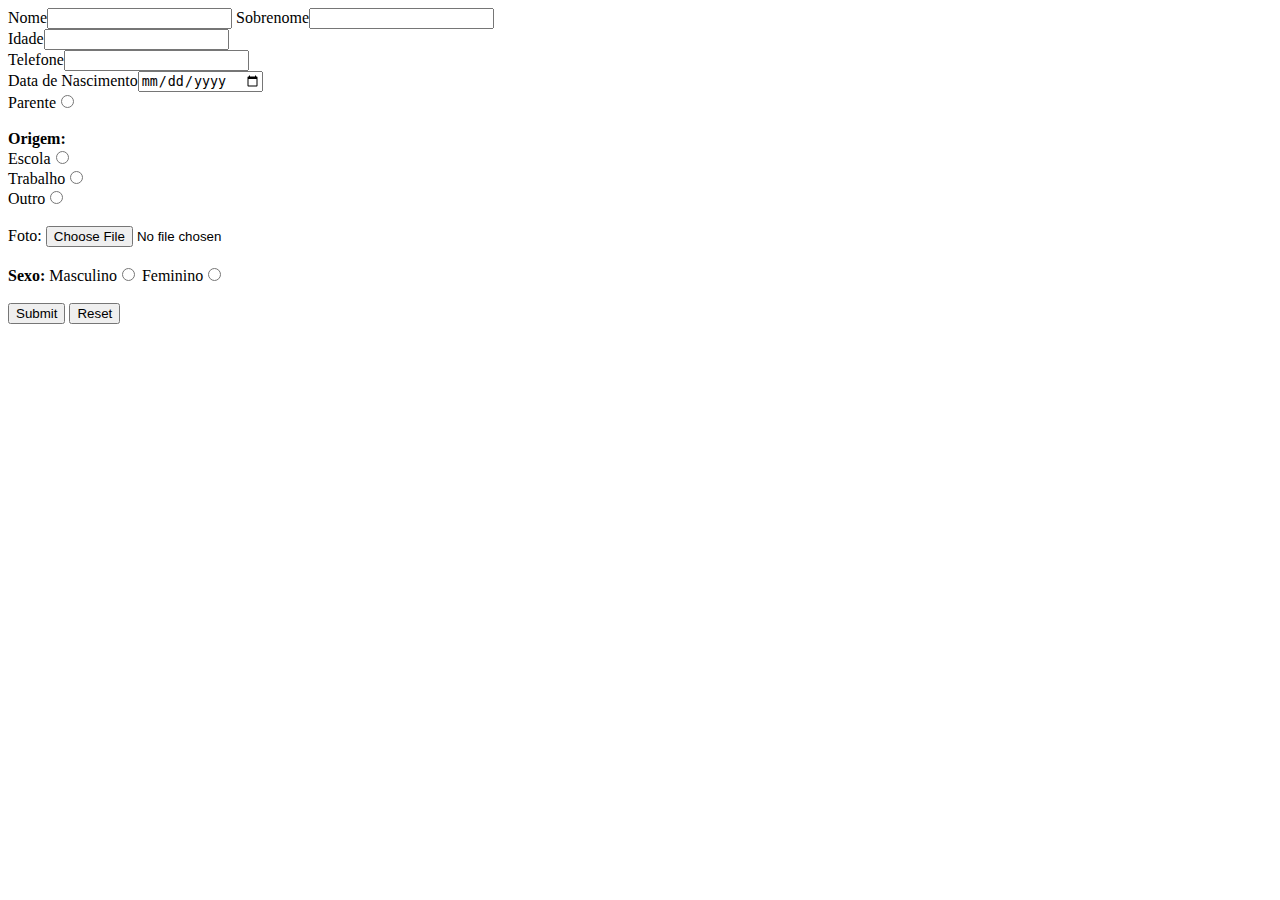
==== cadastrar.html @ 7107e4b0 "FEAT - First Activity" ====
<!DOCTYPE html>
<html lang="en">
<head>
    <meta charset="UTF-8">
    <meta http-equiv="X-UA-Compatible" content="IE=edge">
    <meta name="viewport" content="width=device-width, initial-scale=1.0">
    <title>Document</title>
</head>
<body>
    <form action="index.html" method="PUT">
        <div>
            <label for="name">Nome</label><input type="text" name="name" id="name">
            <label for="sobrenome">Sobrenome</label><input type="text" name="sobrenome" id="sobrenome">
            <br>
            <label for="Idade">Idade</label><input type="text" name="idade" id="idade">
            <br>
            <label for="telefone">Telefone</label><input type="text" name="telefone" id="telefone">
        </div>
        <div>
            <label for="nascimento">Data de Nascimento</label><input type="date" name="nascimento" id="nascimento">
            <br>
            <label for="parente">Parente</label><input type="radio" name="parente" id="parente">
        </div>
        <div>
            <br>
            <span><strong>Origem:</strong></span>
            <br>
            <label for="escola">Escola</label><input type="radio" name="origem" id="escola">
            <br>
            <label for="trabalho">Trabalho</label><input type="radio" name="origem" id="trabalho">
            <br>
            <label for="outro">Outro</label><input type="radio" name="origem" id="outro">
            <br>
        </div>
        <div>
            <br>
            <label for="foto">Foto: </label><input type="file" name="foto" id="foto">
            <br>
            <br>
            <span><strong>Sexo:</strong></span>
            <label for="masculino">Masculino</label><input type="radio" name="sexo" id="masculino">
            <label for="feminino">Feminino</Fabel><input type="radio" name="sexo" id="feminino">
        </div>
        <div>
            <br>
            <input type="submit" name="salvar" id="salvar">
            <input type="reset" name="cancelar" id="cancelar">
        </div>
    </form>
</body>
</html>
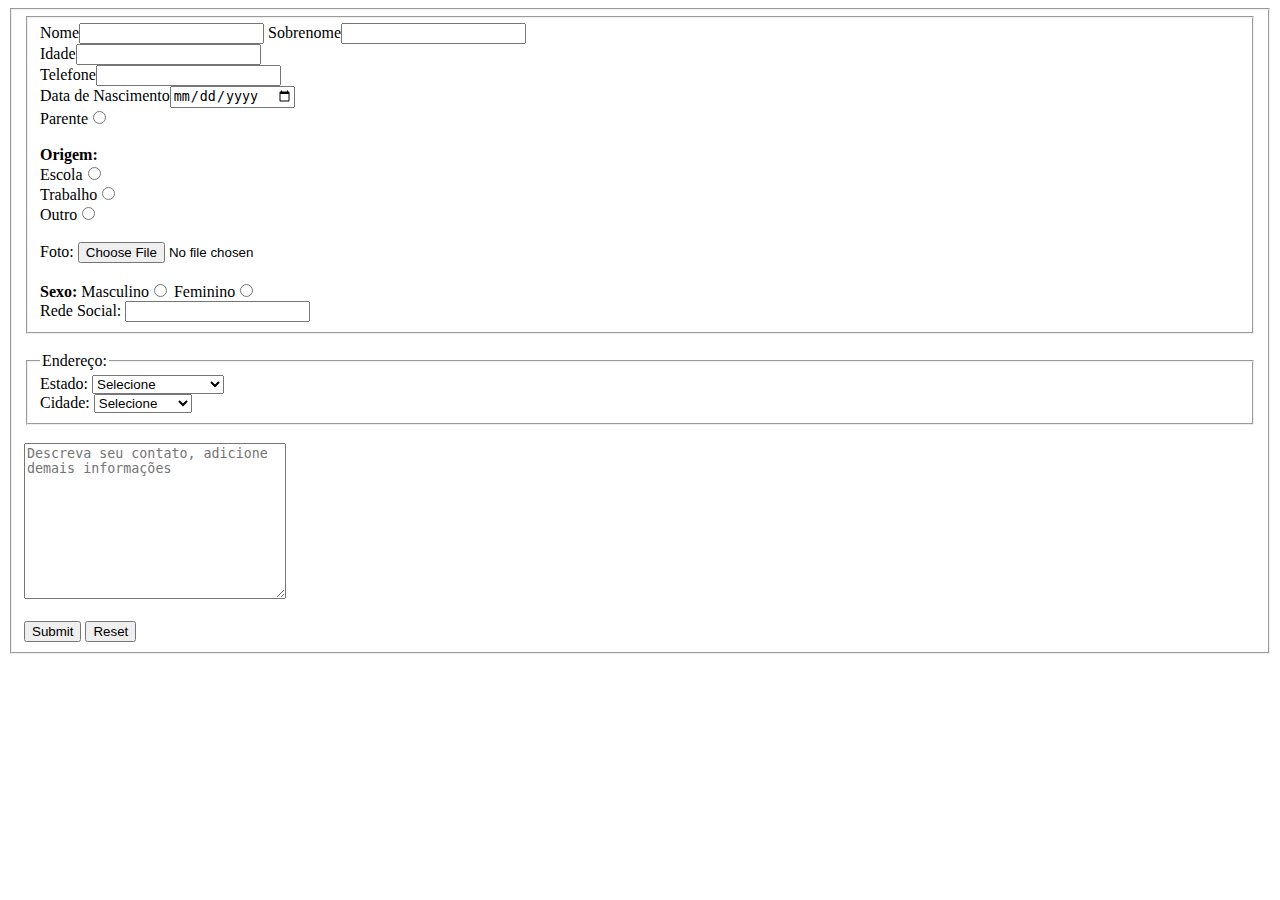
==== commit f4d7d5e6: "Tests" ====
--- a/cadastrar.html
+++ b/cadastrar.html
@@ -7,45 +7,87 @@
     <title>Document</title>
 </head>
 <body>
-    <form action="index.html" method="PUT">
-        <div>
-            <label for="name">Nome</label><input type="text" name="name" id="name">
-            <label for="sobrenome">Sobrenome</label><input type="text" name="sobrenome" id="sobrenome">
-            <br>
-            <label for="Idade">Idade</label><input type="text" name="idade" id="idade">
-            <br>
-            <label for="telefone">Telefone</label><input type="text" name="telefone" id="telefone">
-        </div>
-        <div>
-            <label for="nascimento">Data de Nascimento</label><input type="date" name="nascimento" id="nascimento">
-            <br>
-            <label for="parente">Parente</label><input type="radio" name="parente" id="parente">
-        </div>
-        <div>
-            <br>
-            <span><strong>Origem:</strong></span>
-            <br>
-            <label for="escola">Escola</label><input type="radio" name="origem" id="escola">
-            <br>
-            <label for="trabalho">Trabalho</label><input type="radio" name="origem" id="trabalho">
-            <br>
-            <label for="outro">Outro</label><input type="radio" name="origem" id="outro">
-            <br>
-        </div>
-        <div>
-            <br>
-            <label for="foto">Foto: </label><input type="file" name="foto" id="foto">
-            <br>
-            <br>
-            <span><strong>Sexo:</strong></span>
-            <label for="masculino">Masculino</label><input type="radio" name="sexo" id="masculino">
-            <label for="feminino">Feminino</Fabel><input type="radio" name="sexo" id="feminino">
-        </div>
-        <div>
-            <br>
-            <input type="submit" name="salvar" id="salvar">
-            <input type="reset" name="cancelar" id="cancelar">
-        </div>
-    </form>
+    <div class="container">
+        <form action="index.html" method="PUT">
+            <fieldset>
+                <fieldset>
+                    <div>
+                        <label for="name">Nome</label><input type="text" name="name" id="name">
+                        <label for="sobrenome">Sobrenome</label><input type="text" name="sobrenome" id="sobrenome">
+                        <br>
+                        <label for="Idade">Idade</label><input type="text" name="idade" id="idade">
+                        <br>
+                        <label for="telefone">Telefone</label><input type="text" name="telefone" id="telefone">
+                    </div>
+                    <div>
+                        <label for="nascimento">Data de Nascimento</label><input type="date" name="nascimento" id="nascimento">
+                        <br>
+                        <label for="parente">Parente</label><input type="radio" name="parente" id="parente">
+                    </div>
+                    <div>
+                        <br>
+                        <span><strong>Origem:</strong></span>
+                        <br>
+                        <label for="escola">Escola</label><input type="radio" name="origem" id="escola">
+                        <br>
+                        <label for="trabalho">Trabalho</label><input type="radio" name="origem" id="trabalho">
+                        <br>
+                        <label for="outro">Outro</label><input type="radio" name="origem" id="outro">
+                        <br>
+                    </div>
+                    <div>
+                        <br>
+                        <label for="foto">Foto: </label><input type="file" name="foto" id="foto">
+                        <br>
+                        <br>
+                        <span><strong>Sexo:</strong></span>
+                        <label for="masculino">Masculino</label><input type="radio" name="sexo" id="masculino">
+                        <label for="feminino">Feminino</Fabel><input type="radio" name="sexo" id="feminino">
+                    </div>
+                    <div>
+                        <label for="rede">Rede Social:</label>
+                        <input type="text" id="rede" name="rede">
+                    </div>
+                </fieldset>
+                <br>
+                <div>
+                    <fieldset>
+                        <legend>Endereço:</legend>
+                        <div>
+                            <label for="estado">Estado:</label>
+                            <select name="estado" id="estado">
+                                <option value="0">Selecione</option>
+                                <option value="1">Acre</option>
+                                <option value="2">Paraná</option>
+                                <option value="3">Rio Grande do Sul</option>
+                                <option value="4">Santa Catarina</option>
+                                <option value="5">São Paulo</option>
+                            </select>
+                        </div>
+                        <div>
+                            <label for="cidade">Cidade:</label>
+                            <select name="cidade" id="cidade">
+                                <option value="0">Selecione</option>
+                                <option value="1">Joinville</option>
+                                <option value="2">Florianópolis</option>
+                                <option value="3">Itajaí</option>
+                                <option value="4">Blumenau</option>
+                                <option value="5">Rio do Sul</option>
+                            </select>
+                        </div>
+                    </fieldset>
+                </div>
+                <br>
+                <div>
+                    <textarea name="descricao" id="descricao" cols="30" rows="10" placeholder="Descreva seu contato, adicione demais informações"></textarea>
+                </div>
+                <div>
+                    <br>
+                    <input type="submit" name="salvar" id="salvar">
+                    <input type="reset" name="cancelar" id="cancelar">
+                </div>
+            </fieldset>
+        </form>
+    </div>
 </body>
 </html>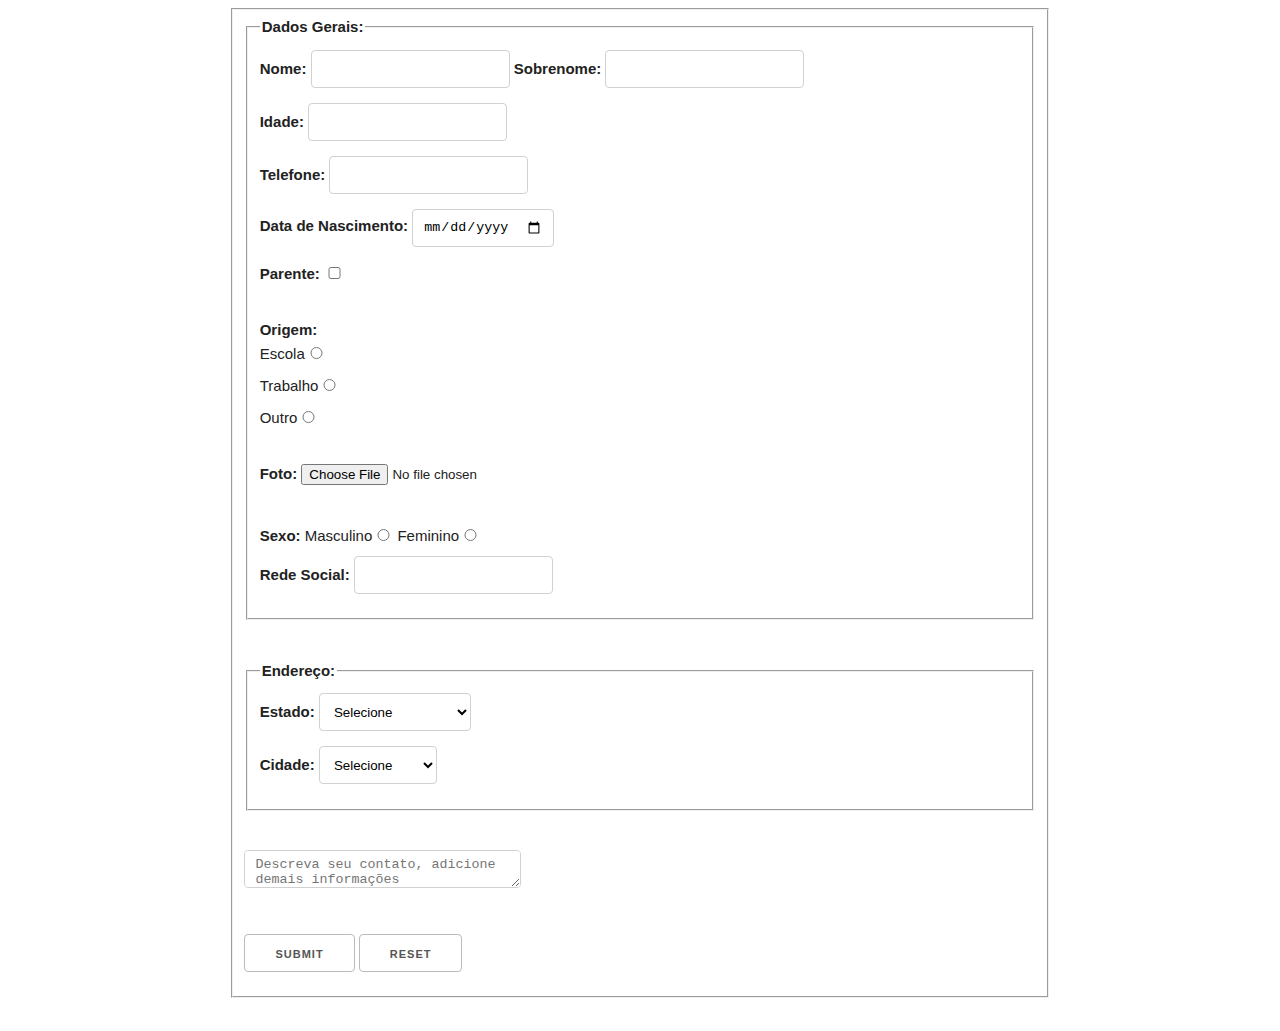
==== commit 4cba9723: "FEAT - Implement Skeleton Framework" ====
--- a/cadastrar.html
+++ b/cadastrar.html
@@ -1,32 +1,34 @@
 <!DOCTYPE html>
-<html lang="en">
+<html lang="pt-BR">
 <head>
     <meta charset="UTF-8">
     <meta http-equiv="X-UA-Compatible" content="IE=edge">
     <meta name="viewport" content="width=device-width, initial-scale=1.0">
     <title>Document</title>
+    <link rel="stylesheet" href="style.css">
 </head>
 <body>
     <div class="container">
         <form action="index.html" method="PUT">
             <fieldset>
                 <fieldset>
+                    <legend><strong>Dados Gerais: </strong></legend>
                     <div>
-                        <label for="name">Nome</label><input type="text" name="name" id="name">
-                        <label for="sobrenome">Sobrenome</label><input type="text" name="sobrenome" id="sobrenome">
+                        <label for="name"><strong>Nome: </strong></label><input type="text" name="name" id="name">
+                        <label for="sobrenome"><strong>Sobrenome: </strong></label><input type="text" name="sobrenome" id="sobrenome">
                         <br>
-                        <label for="Idade">Idade</label><input type="text" name="idade" id="idade">
+                        <label for="Idade"><strong>Idade: </strong></label><input type="text" name="idade" id="idade">
                         <br>
-                        <label for="telefone">Telefone</label><input type="text" name="telefone" id="telefone">
+                        <label for="telefone"><strong>Telefone: </strong></label><input type="text" name="telefone" id="telefone">
                     </div>
                     <div>
-                        <label for="nascimento">Data de Nascimento</label><input type="date" name="nascimento" id="nascimento">
+                        <label for="nascimento"><strong>Data de Nascimento: </strong></label><input type="date" name="nascimento" id="nascimento">
                         <br>
-                        <label for="parente">Parente</label><input type="radio" name="parente" id="parente">
+                        <label for="parente"><strong>Parente: </strong></label><input type="checkbox" name="parente" id="parente">
                     </div>
                     <div>
                         <br>
-                        <span><strong>Origem:</strong></span>
+                        <span><strong>Origem: </strong></span>
                         <br>
                         <label for="escola">Escola</label><input type="radio" name="origem" id="escola">
                         <br>
@@ -37,24 +39,24 @@
                     </div>
                     <div>
                         <br>
-                        <label for="foto">Foto: </label><input type="file" name="foto" id="foto">
+                        <label for="foto"><strong>Foto: </strong></label><input type="file" name="foto" id="foto">
                         <br>
                         <br>
-                        <span><strong>Sexo:</strong></span>
+                        <span><strong>Sexo: </strong></span>
                         <label for="masculino">Masculino</label><input type="radio" name="sexo" id="masculino">
                         <label for="feminino">Feminino</Fabel><input type="radio" name="sexo" id="feminino">
                     </div>
                     <div>
-                        <label for="rede">Rede Social:</label>
+                        <label for="rede"><strong>Rede Social: </strong></label>
                         <input type="text" id="rede" name="rede">
                     </div>
                 </fieldset>
                 <br>
                 <div>
                     <fieldset>
-                        <legend>Endereço:</legend>
+                        <legend><strong>Endereço: </strong></legend>
                         <div>
-                            <label for="estado">Estado:</label>
+                            <label for="estado"><strong>Estado: </strong></label>
                             <select name="estado" id="estado">
                                 <option value="0">Selecione</option>
                                 <option value="1">Acre</option>
@@ -65,7 +67,7 @@
                             </select>
                         </div>
                         <div>
-                            <label for="cidade">Cidade:</label>
+                            <label for="cidade"><strong>Cidade: </strong></label>
                             <select name="cidade" id="cidade">
                                 <option value="0">Selecione</option>
                                 <option value="1">Joinville</option>
--- a/style.css
+++ b/style.css
@@ -0,0 +1,200 @@
+/* Self Clearing Goodness */
+.container:after, .row:after, .u-cf {
+  content: "";
+  display: table;
+  clear: both;
+}
+
+/* Utilities */
+.u-full-width {
+    width: 100%;
+    box-sizing: border-box;
+}
+
+.u-max-full-width {
+    max-width: 100%;
+    box-sizing: border-box;
+}
+
+/* Base */
+html {
+    font-size: 62.5%;
+}
+
+body {
+    font-size: 1.5em;
+    line-height: 1.6;
+    font-weight: 400;
+    font-family: "Raleway", "HelveticaNeue", "Helvetica Neue", Helvetica, Arial, sans-serif;
+    color: #222;
+}
+
+.container, footer{
+    position: relative;
+    width: 100%;
+    max-width: 960px;
+    margin: 0 auto;
+    padding: 0 20px;
+    box-sizing: border-box;
+}
+
+/* Larger than mobile */
+@media (min-width: 400px) {
+    .container, footer {
+        width: 85%;
+        padding: 0; }
+}
+
+/* Larger than phablet (also point when grid becomes active) */
+@media (min-width: 550px) {
+    .container, footer {
+        width: 80%;
+        padding: 0; }
+}
+
+/* Larger than tablet */
+@media (min-width: 750px) {
+    .container, footer {
+        width: 75%;
+        padding: 0; }
+}
+
+/* Larger than desktop */
+@media (min-width: 1000px) {
+    .container, footer {
+        width: 70%;
+        padding: 0; }
+}
+
+/* Larger than Desktop HD */
+@media (min-width: 1200px) {
+    .container, footer {
+        width: 65%;
+        padding: 0; }
+}
+
+/* Links */
+a {
+    color: #1EAEDB;
+}
+
+a:hover {
+    color: #0FA0CE;
+}
+
+/* Forms */
+.button,
+button,
+input[type="submit"],
+input[type="reset"],
+input[type="button"] {
+    display: inline-block;
+    height: 38px;
+    padding: 0 30px;
+    color: #555;
+    text-align: center;
+    font-size: 11px;
+    font-weight: 600;
+    line-height: 38px;
+    letter-spacing: .1rem;
+    text-transform: uppercase;
+    text-decoration: none;
+    white-space: nowrap;
+    background-color: transparent;
+    border-radius: 4px;
+    border: 1px solid #bbb;
+    cursor: pointer;
+    box-sizing: border-box;
+}
+
+.button:hover,
+button:hover,
+input[type="submit"]:hover,
+input[type="reset"]:hover,
+input[type="button"]:hover,
+.button:focus,
+button:focus,
+input[type="submit"]:focus,
+input[type="reset"]:focus,
+input[type="button"]:focus {
+    color: #333;
+    border-color: #888;
+    outline: 0;
+}
+
+input[type="radio"],
+input[type="checkbox"] {
+    height: 12px;
+    padding: 6px 10px;
+    accent-color:#33C3F0;
+    display: inline;
+    border: 1px solid #D1D1D1;
+    border-radius: 4px;
+}
+
+input[type="email"],
+input[type="number"],
+input[type="search"],
+input[type="text"],
+input[type="tel"],
+input[type="url"],
+input[type="password"],
+input[type="date"],
+textarea,
+select {
+    height: 38px;
+    padding: 6px 10px;
+    background-color: #fff;
+    border: 1px solid #D1D1D1;
+    border-radius: 4px;
+    box-shadow: none;
+    box-sizing: border-box;
+}
+
+select:focus, textarea:focus, input[type="text"]:focus, input[type="date"]:focus {
+    border: 1px solid #33C3F0;
+    outline: 0;
+}
+
+legend {
+    display: block;
+    margin-bottom: .5rem;
+    font-weight: 600;
+}
+
+/* Spacing */
+button, .button {
+    margin-bottom: 1rem;
+}
+
+input, textarea, select, fieldset {
+    margin-bottom: 1.5rem;
+}
+
+table, p, form {
+    margin-bottom: 2.5rem;
+}
+
+/* Lists */
+th, td {
+  border-bottom: 1px solid #E1E1E1;
+  padding-left: 0;
+  margin-top: 0;
+  margin: 1.5rem 0 1.5rem 3rem;
+  font-size: 90%;
+}
+
+.menu ul {
+    list-style: circle inside;
+    padding-left: 0;
+    margin-top: 0;
+}
+
+.menu ul ul {
+  margin: 1.5rem 0 1.5rem 3rem;
+  font-size: 90%;
+}
+
+.menu li {
+    margin-bottom: 1rem;
+}